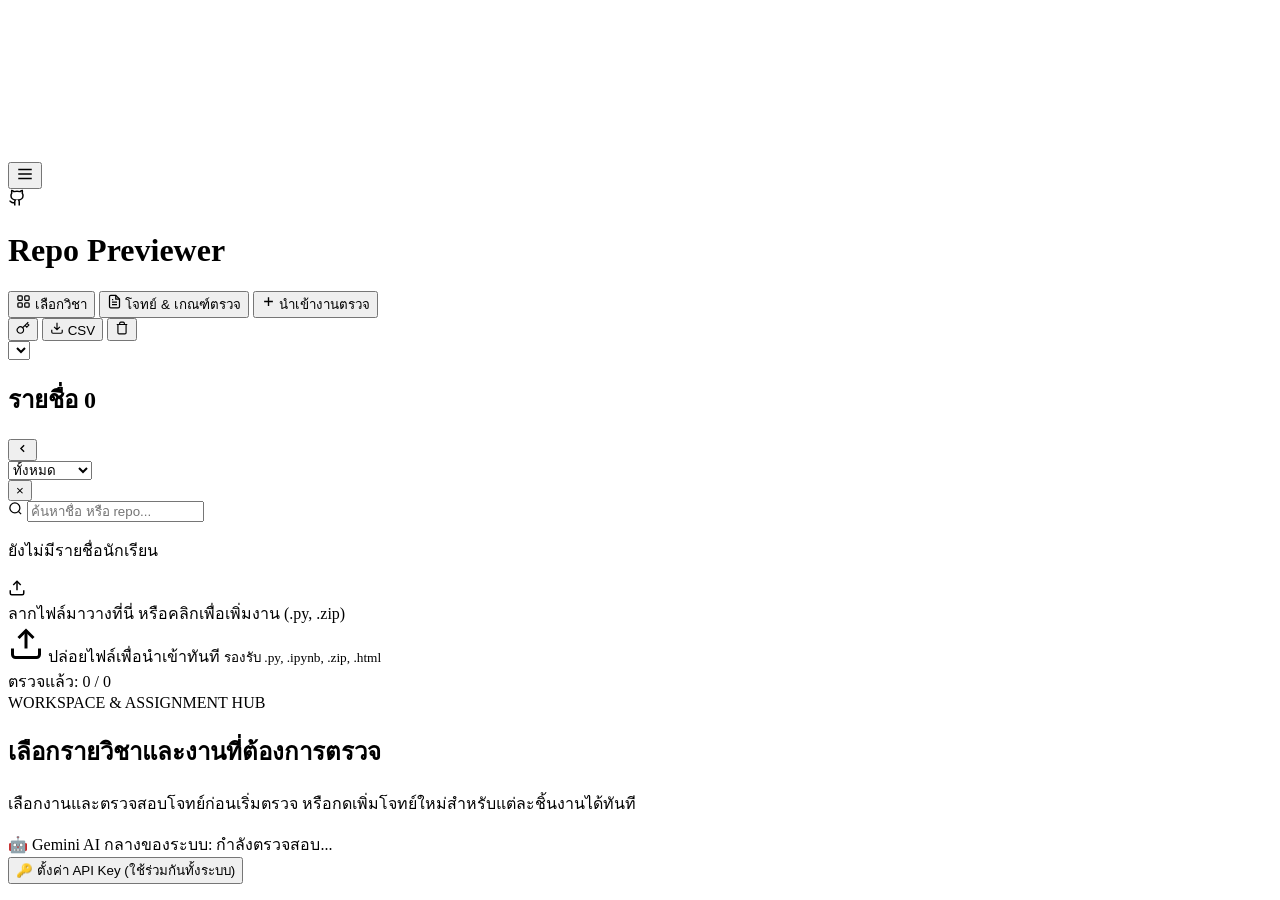
==== public/index.html @ 7774e884 "Preload system API key and require Exam Set A/B/C/D confirmation before grading" ====
<!DOCTYPE html>
<html lang="th">

<head>
  <meta charset="UTF-8">
  <meta name="viewport" content="width=device-width, initial-scale=1.0">
  <title>Repo Previewer - ระบบพรีวิวงานนักเรียนสำหรับครู</title>
  <link rel="icon" type="image/svg+xml" href="/static/favicon.svg">
  <link rel="shortcut icon" href="/static/favicon.svg">
  <link rel="preconnect" href="https://fonts.googleapis.com">
  <link rel="preconnect" href="https://fonts.gstatic.com" crossorigin>
  <link
    href="https://fonts.googleapis.com/css2?family=Plus+Jakarta+Sans:wght@400;500;600;700;800&family=Prompt:wght@300;400;500;600;700&family=JetBrains+Mono:wght@400;500;600&display=swap"
    rel="stylesheet">
  <link rel="stylesheet" href="/static/app.css?v=20261120-confirm10">
</head>

<body>
  <!-- Animated Ambient Aurora & Grid Background -->
  <div class="ambient-canvas" aria-hidden="true">
    <div class="aurora-orb aurora-orb-1"></div>
    <div class="aurora-orb aurora-orb-2"></div>
    <div class="aurora-orb aurora-orb-3"></div>
    <div class="ambient-grid"></div>
    <canvas id="cursorCanvas" class="cursor-canvas"></canvas>
  </div>

  <div class="app-layout">
    <!-- Single Unified Top Navigation & Workspace Toolbar (48px) -->
    <header class="top-nav">
      <div class="brand">
        <button id="btnToggleMobileSidebar" class="btn btn-secondary btn-icon-only mobile-toggle-btn"
          title="แสดง/ซ่อน แถบรายชื่อด้านซ้าย (คีย์ลัด F)">
          <svg width="18" height="18" viewBox="0 0 24 24" fill="none" stroke="currentColor" stroke-width="2">
            <line x1="3" y1="12" x2="21" y2="12"></line>
            <line x1="3" y1="6" x2="21" y2="6"></line>
            <line x1="3" y1="18" x2="21" y2="18"></line>
          </svg>
        </button>
        <div class="brand-logo">
          <svg width="18" height="18" viewBox="0 0 24 24" fill="none" stroke="currentColor" stroke-width="2">
            <path
              d="M15 22v-4a4.8 4.8 0 0 0-1-3.5c3 0 6-2 6-5.5.08-1.25-.27-2.48-1-3.5.28-1.15.28-2.35 0-3.5 0 0-1 0-3 1.5-2.64-.5-5.36-.5-8 0C6 2 5 2 5 2c-.3 1.15-.3 2.35 0 3.5A5.403 5.403 0 0 0 4 9c0 3.5 3 5.5 6 5.5-.39.49-.68 1.05-.85 1.65-.17.6-.22 1.23-.15 1.85v4">
            </path>
            <path d="M9 18c-4.51 2-5-2-7-2"></path>
          </svg>
        </div>
        <div class="brand-text">
          <h1>Repo Previewer</h1>
        </div>
      </div>

      <!-- Center: Mode Tabs & Device Switcher (Shown when a student is selected) -->
      <div id="topWorkspaceBar" class="top-workspace-bar" style="display: none;">
        <div class="top-tabs-group">
          <div class="tab-buttons">
            <button class="tab-btn active" data-tab="preview" title="พรีวิวผลลัพธ์ (คีย์ลัด 1)">
              <svg width="14" height="14" viewBox="0 0 24 24" fill="none" stroke="currentColor" stroke-width="2">
                <polygon points="5 3 19 12 5 21 5 3"></polygon>
              </svg>
              <span>พรีวิวผลลัพธ์</span>
            </button>
            <button class="tab-btn" data-tab="code" title="ดูไฟล์โค้ดทั้งหมด (คีย์ลัด 2)">
              <svg width="14" height="14" viewBox="0 0 24 24" fill="none" stroke="currentColor" stroke-width="2">
                <polyline points="16 18 22 12 16 6"></polyline>
                <polyline points="8 6 2 12 8 18"></polyline>
              </svg>
              <span>ดูโค้ด</span>
            </button>
            <button class="tab-btn" data-tab="inspect" title="ตรวจการใช้ AI และข้อสังเกต (คีย์ลัด 3)">
              <svg width="14" height="14" viewBox="0 0 24 24" fill="none" stroke="currentColor" stroke-width="2">
                <path d="M14 2H6a2 2 0 0 0-2 2v16a2 2 0 0 0 2 2h12a2 2 0 0 0 2-2V8z"></path>
                <polyline points="14 2 14 8 20 8"></polyline>
                <line x1="16" y1="13" x2="8" y2="13"></line>
                <line x1="16" y1="17" x2="8" y2="17"></line>
              </svg>
              <span>ตรวจ AI & ข้อสังเกต</span>
              <span id="inspectBadgeCount" class="tab-badge" style="display: none;">0</span>
            </button>
          </div>

          <div id="previewToolbar" class="tab-toolbar">
            <div class="device-switcher">
              <button class="device-btn active" data-device="desktop" title="เดสก์ท็อป (เต็มจอ 100%)">
                <svg width="14" height="14" viewBox="0 0 24 24" fill="none" stroke="currentColor" stroke-width="2">
                  <rect x="2" y="3" width="20" height="14" rx="2" ry="2"></rect>
                  <line x1="8" y1="21" x2="16" y2="21"></line>
                  <line x1="12" y1="17" x2="12" y2="21"></line>
                </svg>
              </button>
              <button class="device-btn" data-device="tablet" title="แท็บเล็ต (768px)">
                <svg width="14" height="14" viewBox="0 0 24 24" fill="none" stroke="currentColor" stroke-width="2">
                  <rect x="4" y="2" width="16" height="20" rx="2" ry="2"></rect>
                  <line x1="12" y1="18" x2="12.01" y2="18"></line>
                </svg>
              </button>
              <button class="device-btn" data-device="mobile" title="มือถือ (375px)">
                <svg width="14" height="14" viewBox="0 0 24 24" fill="none" stroke="currentColor" stroke-width="2">
                  <rect x="5" y="2" width="14" height="20" rx="2" ry="2"></rect>
                  <line x1="12" y1="18" x2="12.01" y2="18"></line>
                </svg>
              </button>
            </div>

            <button id="btnOpenExternal" class="btn btn-secondary btn-icon-only"
              title="เปิดหน้าเว็บพรีวิวนี้ในแท็บใหม่">
              <svg width="14" height="14" viewBox="0 0 24 24" fill="none" stroke="currentColor" stroke-width="2">
                <path d="M18 13v6a2 2 0 0 1-2 2H5a2 2 0 0 1-2-2V8a2 2 0 0 1 2-2h6"></path>
                <polyline points="15 3 21 3 21 9"></polyline>
                <line x1="10" y1="14" x2="21" y2="3"></line>
              </svg>
            </button>
          </div>
        </div>
      </div>

      <div class="header-actions">
        <button id="btnOpenCourseHub" class="btn btn-secondary" title="กลับไปยังหน้าเมนูเลือกรายวิชาและชิ้นงาน">
          <svg width="15" height="15" viewBox="0 0 24 24" fill="none" stroke="currentColor" stroke-width="2">
            <rect x="3" y="3" width="7" height="7" rx="1.5"></rect>
            <rect x="14" y="3" width="7" height="7" rx="1.5"></rect>
            <rect x="14" y="14" width="7" height="7" rx="1.5"></rect>
            <rect x="3" y="14" width="7" height="7" rx="1.5"></rect>
          </svg>
          <span>เลือกวิชา</span>
        </button>

        <button id="btnOpenAssignmentModal" class="btn btn-secondary"
          title="ตั้งค่าโจทย์และเกณฑ์ตรวจประจำงาน (Assignment & Rubric)">
          <svg width="15" height="15" viewBox="0 0 24 24" fill="none" stroke="currentColor" stroke-width="2">
            <path d="M14 2H6a2 2 0 0 0-2 2v16a2 2 0 0 0 2 2h12a2 2 0 0 0 2-2V8z"></path>
            <polyline points="14 2 14 8 20 8"></polyline>
            <line x1="16" y1="13" x2="8" y2="13"></line>
            <line x1="16" y1="17" x2="8" y2="17"></line>
            <polyline points="10 9 9 9 8 9"></polyline>
          </svg>
          <span>โจทย์ & เกณฑ์ตรวจ</span>
        </button>

        <button id="btnOpenInputModal" class="btn btn-primary"
          title="นำเข้าลิงก์ GitHub หรืออัปโหลดไฟล์งานนักเรียน (.py, .ipynb, .zip, .html)">
          <svg width="15" height="15" viewBox="0 0 24 24" fill="none" stroke="currentColor" stroke-width="2.2">
            <path d="M12 5v14M5 12h14"></path>
          </svg>
          <span>นำเข้างานตรวจ</span>
        </button>

        <div class="header-menu-group">
          <button id="btnOpenAiSettings" class="menu-group-btn menu-btn-ai"
            title="ตั้งค่า Gemini API Key กลางทั้งระบบ (ใช้ร่วมกันทุกวิชาและทุกงาน)">
            <svg width="14" height="14" viewBox="0 0 24 24" fill="none" stroke="currentColor" stroke-width="2">
              <path
                d="M21 2l-2 2m-7.61 7.61a5.5 5.5 0 1 1-7.778 7.778 5.5 5.5 0 0 1 7.777-7.777zm0 0L15.5 7.5m0 0l3 3L22 7l-3-3m-3.5 3.5L19 4">
              </path>
            </svg>
            <i id="headerAiKeyDot" class="header-ai-dot" aria-hidden="true"></i>
          </button>
          <span class="menu-group-divider"></span>
          <button id="btnExportCsv" class="menu-group-btn" title="ส่งออกรายงานผลการตรวจและบันทึกเป็นไฟล์ CSV (Excel)">
            <svg width="14" height="14" viewBox="0 0 24 24" fill="none" stroke="currentColor" stroke-width="2">
              <path d="M21 15v4a2 2 0 0 1-2 2H5a2 2 0 0 1-2-2v-4M7 10l5 5 5-5M12 15V3"></path>
            </svg>
            <span>CSV</span>
          </button>
          <span class="menu-group-divider"></span>
          <button id="btnClearAllCache" class="menu-group-btn menu-btn-danger"
            title="ล้างรายการและไฟล์แคชทั้งหมดในเครื่อง">
            <svg width="14" height="14" viewBox="0 0 24 24" fill="none" stroke="currentColor" stroke-width="2">
              <path d="M3 6h18M19 6v14a2 2 0 0 1-2 2H7a2 2 0 0 1-2-2V6m3 0V4a2 2 0 0 1 2-2h4a2 2 0 0 1 2 2v2"></path>
            </svg>
          </button>
        </div>
      </div>
    </header>

    <!-- Backdrop for mobile drawer -->
    <div id="sidebarBackdrop" class="sidebar-backdrop"></div>

    <!-- Main Container -->
    <div class="main-container">
      <!-- Left Sidebar: Course Switcher + Students List + Active Student Note & Meta -->
      <aside class="sidebar" id="mainSidebar">
        <div class="sidebar-header">
          <!-- Multi-Subject & Assignment Switcher -->
          <div class="course-switcher-box">
            <select id="courseSelect" class="course-select" title="สลับรายวิชาหรือชิ้นงานที่กำลังตรวจ"></select>
          </div>

          <div class="sidebar-title-row">
            <h2>รายชื่อ <span class="counter-badge" id="totalStudentsCount">0</span></h2>
            <div class="sidebar-header-right">
              <button id="btnCollapseSidebarDesktop" class="btn-sidebar-collapse"
                title="ซ่อนแถบรายชื่อ เพื่อขยายพื้นที่ตรวจงาน (คีย์ลัด [)">
                <svg width="13" height="13" viewBox="0 0 24 24" fill="none" stroke="currentColor" stroke-width="2.5">
                  <polyline points="15 18 9 12 15 6"></polyline>
                </svg>
              </button>
              <div class="filter-dropdown">
                <select id="studentFilterSelect">
                  <option value="all">ทั้งหมด</option>
                  <option value="unviewed">ยังไม่ตรวจ</option>
                  <option value="viewed">ตรวจแล้ว</option>
                  <option value="ready">พร้อมดู</option>
                  <option value="error">พบปัญหา</option>
                </select>
              </div>
              <button id="btnCloseMobileSidebar" class="btn-close mobile-close-btn"
                title="ปิดเมนูรายชื่อ">&times;</button>
            </div>
          </div>
          <div class="search-box">
            <svg width="15" height="15" viewBox="0 0 24 24" fill="none" stroke="currentColor" stroke-width="2">
              <circle cx="11" cy="11" r="8"></circle>
              <line x1="21" y1="21" x2="16.65" y2="16.65"></line>
            </svg>
            <input type="text" id="searchInput" placeholder="ค้นหาชื่อ หรือ repo...">
          </div>
        </div>

        <div class="students-list" id="studentsList">
          <div class="empty-list-notice">
            <p>ยังไม่มีรายชื่อนักเรียน</p>
          </div>
        </div>

        <!-- Sidebar Drop Area for Direct Drag-and-Drop & File Selection -->
        <div class="sidebar-drop-area" id="sidebarDropArea"
          title="ลากไฟล์ (.py, .ipynb, .zip, .html) มาวางที่นี่ หรือคลิกเพื่อเลือกไฟล์">
          <input type="file" id="sidebarFileInput" multiple accept=".py,.ipynb,.zip,.html,.htm,.txt"
            style="display: none;">
          <div class="sidebar-drop-content">
            <div class="sidebar-drop-icon">
              <svg width="18" height="18" viewBox="0 0 24 24" fill="none" stroke="currentColor" stroke-width="2">
                <path d="M21 15v4a2 2 0 0 1-2 2H5a2 2 0 0 1-2-2v-4"></path>
                <polyline points="17 8 12 3 7 8"></polyline>
                <line x1="12" y1="3" x2="12" y2="15"></line>
              </svg>
            </div>
            <div class="sidebar-drop-text">
              <span class="sidebar-drop-title">ลากไฟล์มาวางที่นี่</span>
              <span class="sidebar-drop-sub">หรือคลิกเพื่อเพิ่มงาน (.py, .zip)</span>
            </div>
          </div>
        </div>

        <!-- Sidebar Drag Overlay (Shown when dragging files over sidebar) -->
        <div class="sidebar-drag-badge" id="sidebarDragBadge">
          <svg width="36" height="36" viewBox="0 0 24 24" fill="none" stroke="currentColor" stroke-width="2">
            <path d="M21 15v4a2 2 0 0 1-2 2H5a2 2 0 0 1-2-2v-4"></path>
            <polyline points="17 8 12 3 7 8"></polyline>
            <line x1="12" y1="3" x2="12" y2="15"></line>
          </svg>
          <span>ปล่อยไฟล์เพื่อนำเข้าทันที</span>
          <small>รองรับ .py, .ipynb, .zip, .html</small>
        </div>

        <!-- Sidebar Summary Footer -->
        <div class="sidebar-footer">
          <span id="viewedStatsText">ตรวจแล้ว: 0 / 0</span>
          <div class="progress-bar-mini">
            <div class="progress-fill" id="viewedProgressFill" style="width: 0%;"></div>
          </div>
        </div>
      </aside>

      <!-- Right Content Area (Full-Screen Preview / Code / Inspect) -->
      <main class="content-area">
        <!-- Course Selection Home Screen & Hub (Shown on initial load or when clicking "เลือกวิชา") -->
        <div id="blankState" class="blank-state course-hub-screen">
          <div class="course-hub-container">
            <div class="course-hub-hero">
              <span class="course-hub-eyebrow">WORKSPACE & ASSIGNMENT HUB</span>
              <h2>เลือกรายวิชาและงานที่ต้องการตรวจ</h2>
              <p>เลือกงานและตรวจสอบโจทย์ก่อนเริ่มตรวจ หรือกดเพิ่มโจทย์ใหม่สำหรับแต่ละชิ้นงานได้ทันที</p>
              <div class="hub-global-ai-bar" id="hubGlobalAiBar">
                <div class="hub-global-ai-status">
                  <span class="hub-ai-icon">🤖</span>
                  <span class="hub-ai-label">Gemini AI กลางของระบบ:</span>
                  <span id="hubGeminiKeyStatusBadge" class="badge badge-subtle">กำลังตรวจสอบ...</span>
                </div>
                <button type="button" id="btnHubAiSettings" class="btn btn-secondary btn-xs">
                  🔑 ตั้งค่า API Key (ใช้ร่วมกันทั้งระบบ)
                </button>
              </div>
            </div>

            <!-- Interactive Course Cards Grid (Populated dynamically by app.js) -->
            <div id="courseHubGrid" class="course-hub-grid"></div>
          </div>
        </div>

        <!-- Active Student Workspace (100% Full Height & Width) -->
        <div id="studentWorkspace" class="student-workspace" style="display: none;">
          <!-- Unified Student Grading & Status Bar -->
          <div id="sidebarActiveMeta" class="student-grading-bar">
            <div class="grading-bar-left">
              <button type="button" id="btnToggleSidebarBar" class="btn btn-secondary btn-sm btn-sidebar-toggle-pill"
                title="ซ่อน/แสดง แถบรายชื่อนักเรียน เพื่อขยายพื้นที่หน้าจอ (คีย์ลัด [)">
                <svg width="13" height="13" viewBox="0 0 24 24" fill="none" stroke="currentColor" stroke-width="2">
                  <rect x="3" y="3" width="18" height="18" rx="2" ry="2"></rect>
                  <line x1="9" y1="3" x2="9" y2="21"></line>
                </svg>
                <span id="sidebarToggleText" class="sidebar-toggle-text">รายชื่อ</span>
              </button>

              <div class="nav-btn-group">
                <button id="btnPrevStudent" class="btn btn-icon" title="คนก่อนหน้า (คีย์ลัด ←)">
                  <svg width="14" height="14" viewBox="0 0 24 24" fill="none" stroke="currentColor" stroke-width="2.2">
                    <polyline points="15 18 9 12 15 6"></polyline>
                  </svg>
                </button>
                <span class="nav-counter" id="navCounterText">1 / 1</span>
                <button id="btnNextStudent" class="btn btn-icon" title="คนถัดไป (คีย์ลัด →)">
                  <svg width="14" height="14" viewBox="0 0 24 24" fill="none" stroke="currentColor" stroke-width="2.2">
                    <polyline points="9 18 15 12 9 6"></polyline>
                  </svg>
                </button>
              </div>

              <div class="grading-student-identity">
                <h2 id="activeStudentName" title="ชื่อนักเรียน">ชื่อนักเรียน</h2>
                <a id="activeRepoLink" href="#" target="_blank" rel="noopener noreferrer" class="repo-link"
                  title="แหล่งที่มาของงาน">
                  <span id="activeRepoText">owner/repo</span>
                  <svg width="11" height="11" viewBox="0 0 24 24" fill="none" stroke="currentColor" stroke-width="2">
                    <path d="M18 13v6a2 2 0 0 1-2 2H5a2 2 0 0 1-2-2V8a2 2 0 0 1 2-2h6"></path>
                    <polyline points="15 3 21 3 21 9"></polyline>
                    <line x1="10" y1="14" x2="21" y2="3"></line>
                  </svg>
                </a>
              </div>

              <div class="grading-meta-badges">
                <span id="hasWebBadge" class="badge badge-success">🌐 Web</span>
                <!-- Assignment Picker & Quick Edit -->
                <div class="assignment-picker-group" id="assignmentPickerGroup"
                  title="เลือกงานหรือคลิกเพื่อแก้ไขโจทย์ก่อนตรวจ">
                  <span class="picker-icon">📋</span>
                  <select id="assignmentPickerSelect" class="assignment-picker-select"
                    title="เลือกงานที่ต้องการตรวจ"></select>
                  <button type="button" id="btnQuickEditAssignment" class="btn-picker-edit"
                    title="แก้ไขโจทย์งานนี้ก่อนตรวจ">✏️</button>
                </div>
                <button type="button" id="assignmentGradeBadge" class="badge badge-subtle"
                  title="คลิกเพื่อตรวจงานนักเรียนคนนี้ตามโจทย์">🎯 ตรวจโจทย์</button>
                <button type="button" id="aiRiskBadge" class="badge badge-ai-low"
                  title="คลิกเพื่อดูรายละเอียดการวิเคราะห์โอกาสใช้ AI เขียนโค้ด">🤖 AI</button>
                <span id="commitBadge" class="badge badge-subtle">Commit: -</span>
              </div>
            </div>

            <div class="grading-bar-right">
              <div class="note-bar">
                <svg width="14" height="14" viewBox="0 0 24 24" fill="none" stroke="currentColor" stroke-width="2">
                  <path d="M11 4H4a2 2 0 0 0-2 2v14a2 2 0 0 0 2 2h14a2 2 0 0 0 2-2v-7"></path>
                  <path d="M18.5 2.5a2.121 2.121 0 0 1 3 3L12 15l-4 1 1-4 9.5-9.5z"></path>
                </svg>
                <input type="text" id="studentNoteInput" placeholder="ให้คะแนน / บันทึกของคนนี้...">
                <span id="noteSaveIndicator" class="save-status">✓</span>
              </div>

              <label class="custom-checkbox-label" title="ทำเครื่องหมายว่าตรวจแล้ว (คีย์ลัด Space หรือ V)">
                <input type="checkbox" id="checkViewed">
                <span class="checkbox-box"></span>
                <span class="checkbox-text">ตรวจแล้ว</span>
              </label>

              <button id="btnReloadCurrentRepo" class="btn btn-secondary btn-icon-only"
                title="รีโหลดงานและพรีวิวใหม่จาก GitHub (คีย์ลัด R)">
                <svg width="14" height="14" viewBox="0 0 24 24" fill="none" stroke="currentColor" stroke-width="2">
                  <path d="M21.5 2v6h-6M21.34 15.57a10 10 0 1 1-.57-8.38l5.67-5.67"></path>
                </svg>
              </button>
            </div>
          </div>

          <!-- Tab 1: Preview Pane -->
          <div id="tabPreview" class="tab-pane active">
            <!-- Non-static web alert banner (shown when no index.html) -->
            <div id="noWebNotice" class="notice-banner" style="display: none;">
              <svg width="24" height="24" viewBox="0 0 24 24" fill="none" stroke="currentColor" stroke-width="2">
                <circle cx="12" cy="12" r="10"></circle>
                <line x1="12" y1="8" x2="12" y2="12"></line>
                <line x1="12" y1="16" x2="12.01" y2="16"></line>
              </svg>
              <div class="notice-text">
                <h3>ไม่ใช่เว็บสถิต ดูได้เฉพาะโค้ด</h3>
                <p>Repository นี้ไม่มีไฟล์ <code>index.html</code> (อาจเป็นโปรเจกต์ Python, Node.js หรือภาษาอื่น)
                  คุณสามารถตรวจดูไฟล์ต่าง ๆ ในแท็บ "โค้ด" ได้ตามปกติ</p>
              </div>
              <button id="btnSwitchToCode" class="btn btn-primary btn-sm">ไปที่แท็บโค้ดทันที</button>
            </div>

            <!-- Iframe Container (For Static Web HTML Projects) -->
            <div class="iframe-container device-desktop" id="iframeContainer">
              <iframe id="previewIframe" sandbox="allow-scripts allow-forms allow-modals" src="about:blank"
                title="Student Web Preview"></iframe>
            </div>

            <!-- Python & OOP Execution Studio (For Python .py / .ipynb Projects) -->
            <div id="pythonPreviewStudio" class="py-studio" style="display: none;">
              <div class="py-studio-toolbar">
                <div class="py-toolbar-left">
                  <select id="pyEntryFileSelect" class="py-file-select" title="เลือกไฟล์ Python ที่ต้องการรัน"></select>
                  <button id="btnRunPython" class="btn btn-primary btn-sm btn-run-hero"
                    title="รันโค้ด Python และดูผลลัพธ์ (คีย์ลัด Ctrl+Enter)">
                    <svg width="12" height="12" viewBox="0 0 24 24" fill="currentColor" stroke="none">
                      <polygon points="5 3 19 12 5 21 5 3"></polygon>
                    </svg>
                    <span>รันโค้ด</span>
                  </button>
                  <button type="button" id="btnTogglePromptPane" class="btn btn-secondary btn-sm"
                    title="ซ่อน/แสดง แถบโจทย์และเกณฑ์ตรวจข้างโค้ด">
                    <svg width="13" height="13" viewBox="0 0 24 24" fill="none" stroke="currentColor" stroke-width="2">
                      <path d="M14 2H6a2 2 0 0 0-2 2v16a2 2 0 0 0 2 2h12a2 2 0 0 0 2-2V8z"></path>
                      <polyline points="14 2 14 8 20 8"></polyline>
                      <line x1="16" y1="13" x2="8" y2="13"></line>
                      <line x1="16" y1="17" x2="8" y2="17"></line>
                    </svg>
                    <span>เทียบกับโจทย์</span>
                    <span id="studioRubricBadge" class="rubric-mini-pill" style="display: none;">รอตรวจ</span>
                  </button>
                  <button type="button" id="btnGradeStudentInStudio" class="btn btn-secondary btn-sm"
                    title="ตรวจโค้ดตามโจทย์และเกณฑ์การให้คะแนน">
                    <span>⚡ ตรวจตามโจทย์</span>
                  </button>
                  <button id="btnResetPythonCode" class="btn btn-secondary btn-sm" title="คืนค่าโค้ดต้นฉบับของนักเรียน"
                    style="display: none;">↺ คืนค่าโค้ดเดิม</button>
                  <div id="pyOopChipsBar" class="py-oop-chips-bar"></div>
                </div>
                <div class="py-toolbar-right">
                  <button type="button" id="btnToggleStdin" class="btn btn-secondary btn-sm"
                    title="เปิด/ปิด ช่องป้อนค่าล่วงหน้าสำหรับคำสั่ง input()">
                    <span>⌨️ ค่า input()</span>
                    <span id="pyInputDetectedBadge" class="py-input-dot" style="display: none;">!</span>
                  </button>
                  <span id="pyExecStatus" class="py-exec-status">พร้อมรัน</span>
                  <button type="button" id="btnToggleZenMode" class="btn btn-secondary btn-sm"
                    title="โหมดโฟกัสเต็มจอ (ซ่อนแถบอื่น ๆ เพื่อดูโค้ดและผลลัพธ์ได้เต็มจอ)">
                    <svg width="13" height="13" viewBox="0 0 24 24" fill="none" stroke="currentColor" stroke-width="2">
                      <path
                        d="M8 3H5a2 2 0 0 0-2 2v3m18 0V5a2 2 0 0 0-2-2h-3m0 18h3a2 2 0 0 0 2-2v-3M3 16v3a2 2 0 0 0 2 2h3">
                      </path>
                    </svg>
                    <span>เต็มจอ</span>
                  </button>
                </div>
              </div>

              <!-- Split Workspace: Left = Prompt Comparison, Middle = Code Editor, Right = Output Console -->
              <div class="py-studio-split" id="pyStudioSplit">
                <!-- Column 1: Assignment Prompt & Live Comparison Checklist -->
                <div class="py-prompt-pane" id="pyPromptPane" style="display: none;">
                  <div class="py-pane-header">
                    <span class="py-pane-title">🎯 โจทย์ & เกณฑ์ตรวจ</span>
                    <div class="py-pane-header-actions">
                      <button type="button" id="btnStudioEditPrompt" class="btn-text-sm"
                        title="แก้ไขข้อความโจทย์ก่อนตรวจ">✏️ แก้โจทย์</button>
                      <button type="button" id="btnClosePromptPane" class="btn-pane-close"
                        title="ปิดแถบโจทย์เพื่อขยายพื้นที่ดูโค้ด">✕</button>
                    </div>
                  </div>
                  <div class="py-prompt-body" id="pyPromptBody">
                    <!-- Dynamically populated -->
                  </div>
                </div>

                <!-- Column 2: Code Editor -->
                <div class="py-editor-pane">
                  <div class="py-pane-header">
                    <span class="py-pane-title">📝 โค้ด Python ของนักเรียน</span>
                    <span id="pyEditorStats" class="file-stats">แก้ไขเพื่อทดสอบรันได้</span>
                  </div>
                  <div class="py-editor-body">
                    <div id="pyEditorLineNumbers" class="py-line-numbers">1</div>
                    <div class="py-editor-stage">
                      <pre id="pyCodeHighlight" class="py-code-highlight" aria-hidden="true"><code id="pyCodeHighlightCode"></code></pre>
                      <textarea id="pyCodeEditor" class="py-code-textarea" spellcheck="false" autocomplete="off"
                        autocorrect="off" autocapitalize="off" wrap="off"
                        placeholder="# โค้ด Python ของนักเรียน..."></textarea>
                    </div>
                  </div>
                </div>

                <div class="py-output-pane">
                  <div class="py-pane-header">
                    <span class="py-pane-title">🖥️ ผลลัพธ์การรันโปรแกรม (Output Console)</span>
                    <button id="btnClearPyOutput" class="btn-clear-console"
                      title="ล้างผลลัพธ์หน้าจอ">ล้างหน้าจอ</button>
                  </div>

                  <div id="pyStdinBox" class="py-stdin-box" style="display: none;">
                    <div class="py-stdin-header">
                      <span>⌨️ ป้อนค่าล่วงหน้าสำหรับคำสั่ง <code>input()</code> (บรรทัดละ 1 ค่า)</span>
                    </div>
                    <textarea id="pyStdinInput" class="py-stdin-textarea" rows="2"
                      placeholder="พิมพ์ค่าที่จะป้อนให้ input() ทีละบรรทัดที่นี่ หรือเว้นว่างไว้เพื่อป้อนผ่านป๊อปอัปตอนกดรัน..."></textarea>
                  </div>

                  <div id="pyOutputConsole" class="py-output-console">
                    <div class="py-output-placeholder">กดปุ่ม "▶ รันโค้ด" เพื่อดูผลลัพธ์การทำงานของโค้ด Python</div>
                  </div>
                </div>
              </div>
            </div>
          </div>

          <!-- Tab 2: Code Viewer Pane -->
          <div id="tabCode" class="tab-pane">
            <div class="code-layout">
              <!-- Left: File Tree Explorer -->
              <div class="file-tree-sidebar">
                <div class="file-tree-header">
                  <span>โครงสร้างไฟล์ (Files)</span>
                  <button id="btnCollapseAllTree" class="btn-text-sm" title="พับทั้งหมด">พับทั้งหมด</button>
                </div>
                <div class="file-tree-content" id="fileTreeContent">
                  <!-- Generated dynamically -->
                </div>
              </div>

              <!-- Right: Code Viewer / Image Viewer -->
              <div class="code-view-area">
                <div class="code-view-header">
                  <div class="file-meta-info">
                    <span id="activeFileIcon" class="file-icon">📄</span>
                    <span id="activeFilePath">เลือกไฟล์จากรายการด้านซ้าย</span>
                    <span id="activeFileStats" class="file-stats"></span>
                  </div>
                  <div class="file-actions">
                    <button id="btnCopyCode" class="btn btn-sm btn-secondary" title="คัดลอกโค้ด">คัดลอก</button>
                  </div>
                </div>

                <div class="code-content-wrap" id="codeContentWrap">
                  <div class="code-placeholder">คลิกเลือกไฟล์เพื่อเปิดดูเนื้อหา</div>
                </div>
              </div>
            </div>
          </div>

          <!-- Tab 3: Observations Pane -->
          <div id="tabInspect" class="tab-pane">
            <div class="inspect-container" id="inspectContainer">
              <!-- Dynamically populated -->
            </div>
          </div>
        </div>
      </main>
    </div>
  </div>

  <!-- Modal: Bulk Link & File Upload Input -->
  <div id="inputModal" class="modal-overlay" style="display: none;">
    <div class="modal-card">
      <div class="modal-header">
        <div>
          <h3>นำเข้างานนักเรียนเพื่อตรวจ</h3>
          <span id="modalActiveCourseLabel" class="modal-course-sub">วิชาปัจจุบัน</span>
        </div>
        <button id="btnCloseModal" class="btn-close">&times;</button>
      </div>
      <div class="modal-body">
        <!-- Assignment & Prompt Selector in Import Modal -->
        <div class="modal-assignment-panel" id="modalImportAssignmentPanel">
          <div class="modal-assignment-row">
            <div class="modal-assignment-field">
              <label for="modalImportAssignmentSelect" class="modal-assignment-label">
                <span>งานที่ตรวจ</span>
              </label>
              <div class="hub-select-wrapper" style="flex:1;">
                <select id="modalImportAssignmentSelect" class="hub-assignment-select modal-assignment-select"
                  title="เลือกงานที่ต้องการตรวจ"></select>
                <svg class="hub-select-chevron" width="15" height="15" viewBox="0 0 24 24" fill="none"
                  stroke="currentColor" stroke-width="2.2" stroke-linecap="round" stroke-linejoin="round">
                  <polyline points="6 9 12 15 18 9"></polyline>
                </svg>
              </div>
            </div>
            <div class="modal-assignment-btn-actions">
              <button type="button" id="btnModalEditAssignment" class="btn btn-secondary btn-sm"
                title="ดูหรือแก้ไขข้อความโจทย์ของงานนี้">✏️ แก้โจทย์</button>
              <button type="button" id="btnModalAddAssignment" class="btn btn-outline btn-sm"
                title="เพิ่มงานใหม่และระบุโจทย์">+ เพิ่มงาน</button>
              <button type="button" id="btnModalDeleteAssignment" class="btn btn-danger-subtle btn-sm"
                title="ลบงานที่เลือกอยู่นี้">🗑️</button>
            </div>
          </div>
          <!-- Collapsible Prompt Preview -->
          <div id="modalPromptPreviewBox" class="modal-prompt-preview-box">
            <div class="prompt-preview-top">
              <span class="prompt-pill-mini">🎯 โจทย์</span>
              <span id="modalPromptPreviewTaskTitle" class="prompt-preview-task-title">ชื่องาน</span>
            </div>
            <div id="modalPromptPreviewSnippet" class="prompt-preview-snippet"></div>
          </div>
        </div>

        <!-- Import Mode Switcher Tabs -->
        <div class="import-mode-tabs">
          <button type="button" class="import-mode-tab active" data-import-mode="github">
            🔗 วางลิงก์ GitHub (เว็บ / Python)
          </button>
          <button type="button" class="import-mode-tab" data-import-mode="upload">
            📂 อัปโหลดไฟล์งาน (.py / .ipynb / .zip / .html)
          </button>
        </div>

        <!-- Mode 1: GitHub Links -->
        <div id="importPaneGithub" class="import-pane active">
          <p class="modal-help-text">
            วางหนึ่งรายการต่อหนึ่งบรรทัด รองรับทั้งโปรเจกต์ <strong>เว็บ (HTML/CSS/JS)</strong> และโปรเจกต์
            <strong>Python / OOP</strong><br>
            รูปแบบ: <code>ลิงก์ GitHub</code> หรือ <code>ชื่อนักเรียน&lt;tab หรือ comma&gt;ลิงก์ GitHub</code>
          </p>
          <textarea id="bulkLinksTextarea" rows="8" placeholder="ตัวอย่าง:
https://github.com/patvikan24-oss/my-profil-013
สมชาย เข็มกลัด	https://github.com/somchai/python-oop-lab1
สมหญิง สดใส, https://github.com/somying/my-card/tree/main"></textarea>

          <div class="modal-stats-row">
            <span id="parsedStatsLabel">ตรวจพบคัดกรอง: 0 รายการ</span>
          </div>
        </div>

        <!-- Mode 2: Local File Upload (.py, .ipynb, .zip, .html) -->
        <div id="importPaneUpload" class="import-pane" style="display: none;">
          <p class="modal-help-text">
            เลือกหรือลากวางไฟล์งานของนักเรียนจากคอมพิวเตอร์ได้พร้อมกันหลายไฟล์ เช่น <code>.py</code>,
            <code>.ipynb</code>, <code>.zip</code>, หรือ <code>.html</code>
          </p>

          <label for="studentFilesInput" id="uploadDropZone" class="upload-drop-zone">
            <input type="file" id="studentFilesInput" multiple
              accept=".py,.ipynb,.zip,.html,.htm,.css,.js,.txt,.csv,.json" style="display: none;">
            <svg width="32" height="32" viewBox="0 0 24 24" fill="none" stroke="currentColor" stroke-width="1.8">
              <path d="M21 15v4a2 2 0 0 1-2 2H5a2 2 0 0 1-2-2v-4"></path>
              <polyline points="17 8 12 3 7 8"></polyline>
              <line x1="12" y1="3" x2="12" y2="15"></line>
            </svg>
            <div class="upload-drop-title">คลิกเลือกไฟล์ หรือลากไฟล์มาวางที่นี่</div>
            <div class="upload-drop-sub">รองรับไฟล์ .py, .ipynb (Jupyter), .zip (ทั้งโฟลเดอร์งาน), .html, .css, .js
            </div>
          </label>

          <div class="upload-options-row">
            <label class="custom-checkbox-label upload-group-toggle">
              <input type="checkbox" id="checkGroupSingleStudent">
              <span class="checkbox-box"></span>
              <span class="checkbox-text">รวมทุกไฟล์ที่เลือกเป็นโปรเจกต์ของนักเรียนคนเดียว (เช่น OOP แยกหลายไฟล์)</span>
            </label>
            <input type="text" id="singleStudentNameInput" class="single-student-name-input"
              placeholder="ระบุชื่อนักเรียน (เช่น สมชาย ม.4/1)..." style="display: none;">
          </div>

          <!-- Stats & Clear bar -->
          <div id="uploadStatsBar" class="upload-stats-bar" style="display: none;">
            <div class="upload-stats-info">
              <span id="uploadStatsCount" class="upload-stats-count">เลือกไฟล์แล้ว 0 ไฟล์</span>
              <span id="uploadStatsSize" class="upload-stats-size">(0 B)</span>
            </div>
            <button type="button" id="btnClearSelectedFiles" class="btn-clear-upload" title="ล้างไฟล์ทั้งหมดที่เลือก">
              <svg width="14" height="14" viewBox="0 0 24 24" fill="none" stroke="currentColor" stroke-width="2">
                <line x1="18" y1="6" x2="6" y2="18"></line>
                <line x1="6" y1="6" x2="18" y2="18"></line>
              </svg>
              <span>ล้างทั้งหมด</span>
            </button>
          </div>

          <div id="selectedFilesList" class="selected-files-list"></div>
        </div>
      </div>
      <div class="modal-footer">
        <button id="btnCancelModal" class="btn btn-secondary">ยกเลิก</button>
        <button id="btnStartFetch" class="btn btn-primary">
          <svg width="18" height="18" viewBox="0 0 24 24" fill="none" stroke="currentColor" stroke-width="2">
            <path d="M21 15v4a2 2 0 0 1-2 2H5a2 2 0 0 1-2-2v-4M7 10l5 5 5-5M12 15V3"></path>
          </svg>
          <span>เริ่มโหลดและตรวจงาน</span>
        </button>
      </div>
    </div>
  </div>

  <!-- Assignment Settings & AI Rubric Modal -->
  <div id="assignmentModal" class="modal-overlay" style="display: none;">
    <div class="modal-card modal-content-lg">
      <div class="modal-header">
        <div class="modal-header-icon-title">
          <span class="modal-title-icon">🎯</span>
          <div>
            <h3>ตั้งค่าโจทย์และเกณฑ์ตรวจ (Assignment & Rubric)</h3>
            <span id="modalAssignmentCourseLabel" class="modal-course-sub">วิชา:
              การเขียนโปรแกรมเชิงวัตถุเบื้องต้น</span>
          </div>
        </div>
        <button id="btnCloseAssignmentModal" class="btn-close">&times;</button>
      </div>
      <div class="modal-body">
        <div class="form-group mb-3">
          <label class="form-label" for="modalAssignmentTaskSelect">
            <strong>เลือกงานที่ต้องการเพิ่มย้อนหลัง / แก้ไข (งานที่ 1 – 40):</strong>
          </label>
          <div style="display:flex; gap:8px; align-items:center; flex-wrap:wrap;">
            <div class="hub-select-wrapper" style="flex:1; min-width:220px;">
              <select id="modalAssignmentTaskSelect" class="hub-assignment-select" title="เลือกงานที่ 1 - 40 เพื่อเพิ่มใหม่หรือแก้ไข"></select>
              <svg class="hub-select-chevron" width="15" height="15" viewBox="0 0 24 24" fill="none"
                stroke="currentColor" stroke-width="2.2" stroke-linecap="round" stroke-linejoin="round">
                <polyline points="6 9 12 15 18 9"></polyline>
              </svg>
            </div>
            <button type="button" id="btnAddNewAssignment" class="btn btn-secondary btn-sm"
              title="ข้ามไปเลือกงานถัดไปที่ยังไม่มีโจทย์ (+ งาน 1–40)">+ เพิ่มงานถัดไป</button>
            <button type="button" id="btnDeleteAssignment" class="btn btn-danger-subtle btn-sm"
              title="ลบชิ้นงานที่เลือกอยู่นี้ออกจากรายวิชา">🗑️ ลบงานนี้</button>
          </div>
          <span id="modalSlotModeHint" class="modal-slot-hint"></span>
        </div>

        <div class="form-group mb-3">
          <label class="form-label" for="assignmentTitleInput">
            <strong>ชื่องาน / หัวข้อการบ้าน:</strong>
          </label>
          <input type="text" id="assignmentTitleInput" class="form-input"
            placeholder="เช่น งานที่ 4 โปรแกรมจัดการข้อมูลสินค้า (Product Class)">
        </div>

        <div class="form-group mb-3">
          <div class="prompt-header-row">
            <label class="form-label" for="assignmentPromptTextarea">
              <strong>ข้อความโจทย์และข้อกำหนด (Assignment Prompt):</strong>
            </label>
            <div class="prompt-quick-actions">
              <button type="button" id="btnLoadExam5Prompt" class="btn-text-sm"
                title="โหลดโจทย์และรูบริคข้อสอบปฏิบัติ 4 ชุด (ชุด A, B, C, D · คะแนนเต็ม 20)">
                🧪 โหลดรูบริคงานที่ 5 (สอบปฏิบัติชุด A–D · 20 คะแนน)
              </button>
              <button type="button" id="btnLoadExamplePrompt" class="btn-text-sm"
                title="โหลดโจทย์ตัวอย่าง: งานที่ 4 จัดการข้อมูลสินค้า">
                📋 โหลดโจทย์งานที่ 4 (Product Class)
              </button>
              <button type="button" id="btnClearPrompt" class="btn-text-sm" title="ล้างข้อความ">
                🧹 ล้างโจทย์
              </button>
            </div>
          </div>
          <p class="modal-help-text">
            ก๊อปปี้คำสั่งงานหรือข้อกำหนดจาก Google Classroom มาวางได้โดยตรง ระบบ AI จะวิเคราะห์คลาส, เมธอด, แอตทริบิวต์,
            และเงื่อนไขต่าง ๆ ให้โดยอัตโนมัติ
          </p>
          <textarea id="assignmentPromptTextarea" class="prompt-textarea" rows="8"
            placeholder="วางข้อความคำสั่งโจทย์ที่นี่..."></textarea>
        </div>

        <!-- System-wide Gemini API Key Notice (Shared across all courses & assignments 1-40) -->
        <div class="ai-key-system-strip">
          <div class="ai-key-system-info">
            <span class="ai-system-icon">🤖</span>
            <div>
              <strong>Gemini API Key กลางทั้งระบบ</strong>
              <div class="ai-key-system-sub">ใช้คีย์เดียวกันทุกวิชาและทุกงาน (งาน 1–40) ไม่ต้องกรอกแยกแต่ละงาน</div>
            </div>
          </div>
          <div class="ai-key-system-actions">
            <span id="geminiKeyStatusBadge" class="badge badge-subtle">กำลังตรวจสอบ...</span>
            <button type="button" id="btnOpenAiSettingsFromAssignment" class="btn btn-secondary btn-xs">
              🔑 ตั้งค่า / เปลี่ยนคีย์กลาง
            </button>
          </div>
        </div>
      </div>
      <div class="modal-footer">
        <button id="btnCancelAssignmentModal" class="btn btn-secondary">ยกเลิก</button>
        <button id="btnSaveAssignment" class="btn btn-primary">
          <svg width="16" height="16" viewBox="0 0 24 24" fill="none" stroke="currentColor" stroke-width="2">
            <path d="M19 21H5a2 2 0 0 1-2-2V5a2 2 0 0 1 2-2h11l5 5v11a2 2 0 0 1-2 2z"></path>
            <polyline points="17 21 17 13 7 13 7 21"></polyline>
            <polyline points="7 3 7 8 15 8"></polyline>
          </svg>
          <span>บันทึกโจทย์ประจำงาน</span>
        </button>
      </div>
    </div>
  </div>

  <!-- Global System Gemini API Key Settings Modal (Single Key Across All Courses & Assignments) -->
  <div id="aiSettingsModal" class="modal-overlay modal-overlay-top" style="display: none;">
    <div class="modal-card">
      <div class="modal-header">
        <div class="modal-header-icon-title">
          <span class="modal-title-icon">🤖</span>
          <div>
            <h3>ตั้งค่า Gemini API Key กลางทั้งระบบ</h3>
            <span class="modal-course-sub">กรอกเพียงครั้งเดียว ใช้งานร่วมกันได้ทุกวิชาและทุกงาน (งาน 1–40)</span>
          </div>
        </div>
        <button id="btnCloseAiSettingsModal" class="btn-close">&times;</button>
      </div>
      <div class="modal-body">
        <div class="ai-key-config-box" style="margin-top: 0;">
          <div class="ai-key-header">
            <div class="ai-key-title">
              <span>🔑</span>
              <strong>สถานะ API Key ของทั้งระบบ</strong>
            </div>
            <span id="aiModalKeyStatusBadge" class="badge badge-subtle">กำลังตรวจสอบ...</span>
          </div>
          <p class="ai-key-desc">
            เชื่อมต่อ Gemini Flash ฟรีครั้งเดียว ระบบจะจำและใช้คีย์นี้ตรวจโค้ดร่วมกันทุกวิชาและทุกงานโดยไม่ต้องใส่ซ้ำ
            (หากไม่ตั้งค่า ระบบจะตรวจโครงสร้าง OOP ผ่าน AST แทน)
          </p>
          <div class="ai-key-input-row">
            <input type="password" id="geminiApiKeyInput" class="form-input ai-key-input"
              placeholder="วาง Gemini API Key ที่นี่ (AIzaSy...)">
            <button type="button" id="btnSaveGeminiKey" class="btn btn-primary btn-sm">
              <span>บันทึก & ทดสอบ</span>
            </button>
          </div>
          <div class="ai-key-help-row">
            <a href="https://aistudio.google.com/app/apikey" target="_blank" rel="noopener noreferrer"
              class="link-external">
              🔑 รับ Gemini API Key ฟรีจาก Google AI Studio ↗
            </a>
            <button type="button" id="btnClearGeminiKey" class="btn btn-danger-subtle btn-xs">
              🗑️ ล้างคีย์ที่บันทึกไว้
            </button>
          </div>
          <div class="ai-key-msg-row">
            <span id="geminiKeyMessage" class="key-status-msg"></span>
          </div>
        </div>
      </div>
      <div class="modal-footer">
        <button id="btnDoneAiSettingsModal" class="btn btn-secondary">ปิดหน้าต่าง</button>
      </div>
    </div>
  </div>

  <!-- Exam Set Confirmation Modal (Always confirm Set A / B / C / D before grading Practical Exam) -->
  <div id="examSetConfirmModal" class="modal-overlay modal-overlay-top" style="display: none;">
    <div class="modal-card modal-content-lg" style="max-width: 680px;">
      <div class="modal-header">
        <div class="modal-header-icon-title">
          <span class="modal-title-icon">🧪</span>
          <div>
            <h3>ยืนยันชุดข้อสอบของนักเรียนก่อนตรวจ (ชุด A, B, C หรือ D)</h3>
            <span id="examConfirmStudentLabel" class="modal-course-sub">นักเรียน: -</span>
          </div>
        </div>
        <button id="btnCloseExamConfirmModal" class="btn-close">&times;</button>
      </div>
      <div class="modal-body">
        <div id="examConfirmSuggestBanner" class="exam-confirm-suggest-banner">
          💡 กรุณาเลือกยืนยันว่านักเรียนคนนี้ได้รับข้อสอบปฏิบัติชุดใด เพื่อให้ระบบตรวจและให้คะแนนตามตาราง Rubric (เต็ม 20 คะแนน) ได้ตรงชุด
        </div>
        <div id="examConfirmCardsGrid" class="exam-confirm-cards-grid">
          <!-- Populated dynamically with Set A, B, C, D cards -->
        </div>
      </div>
      <div class="modal-footer">
        <button id="btnCancelExamConfirmModal" class="btn btn-secondary">ยกเลิก</button>
      </div>
    </div>
  </div>


  <!-- Global Window Drag-and-Drop Overlay -->
  <div id="windowDragOverlay" class="window-drag-overlay" style="display: none;">
    <div class="window-drag-content">
      <div class="window-drag-icon-pulse">
        <svg width="56" height="56" viewBox="0 0 24 24" fill="none" stroke="currentColor" stroke-width="1.8">
          <path d="M21 15v4a2 2 0 0 1-2 2H5a2 2 0 0 1-2-2v-4"></path>
          <polyline points="17 8 12 3 7 8"></polyline>
          <line x1="12" y1="3" x2="12" y2="15"></line>
        </svg>
      </div>
      <h2 class="window-drag-title">วางไฟล์ที่นี่เพื่อนำเข้าตรวจงาน</h2>
      <p class="window-drag-course" id="windowDragCourseLabel">วิชาปัจจุบัน: การเขียนโปรแกรมเชิงวัตถุเบื้องต้น (Python
        OOP)</p>
      <div class="window-drag-badges">
        <span class="drag-badge">🐍 Python (.py)</span>
        <span class="drag-badge">📓 Jupyter (.ipynb)</span>
        <span class="drag-badge">📦 Zip (.zip)</span>
        <span class="drag-badge">🌐 Web (.html/.js)</span>
        <span class="drag-badge">📁 โฟลเดอร์งาน</span>
      </div>
      <p class="window-drag-sub">ปล่อยเมาส์เพื่อนำเข้าไฟล์เข้าสู่ระบบทันที (รองรับทั้งไฟล์เดี่ยว หลายไฟล์ หรือโฟลเดอร์)
      </p>
    </div>
  </div>

  <!-- Toast Notification Container -->
  <div id="toastContainer" class="toast-container" aria-live="polite"></div>

  <script src="/static/app.js?v=20261120-confirm10"></script>
</body>

</html>
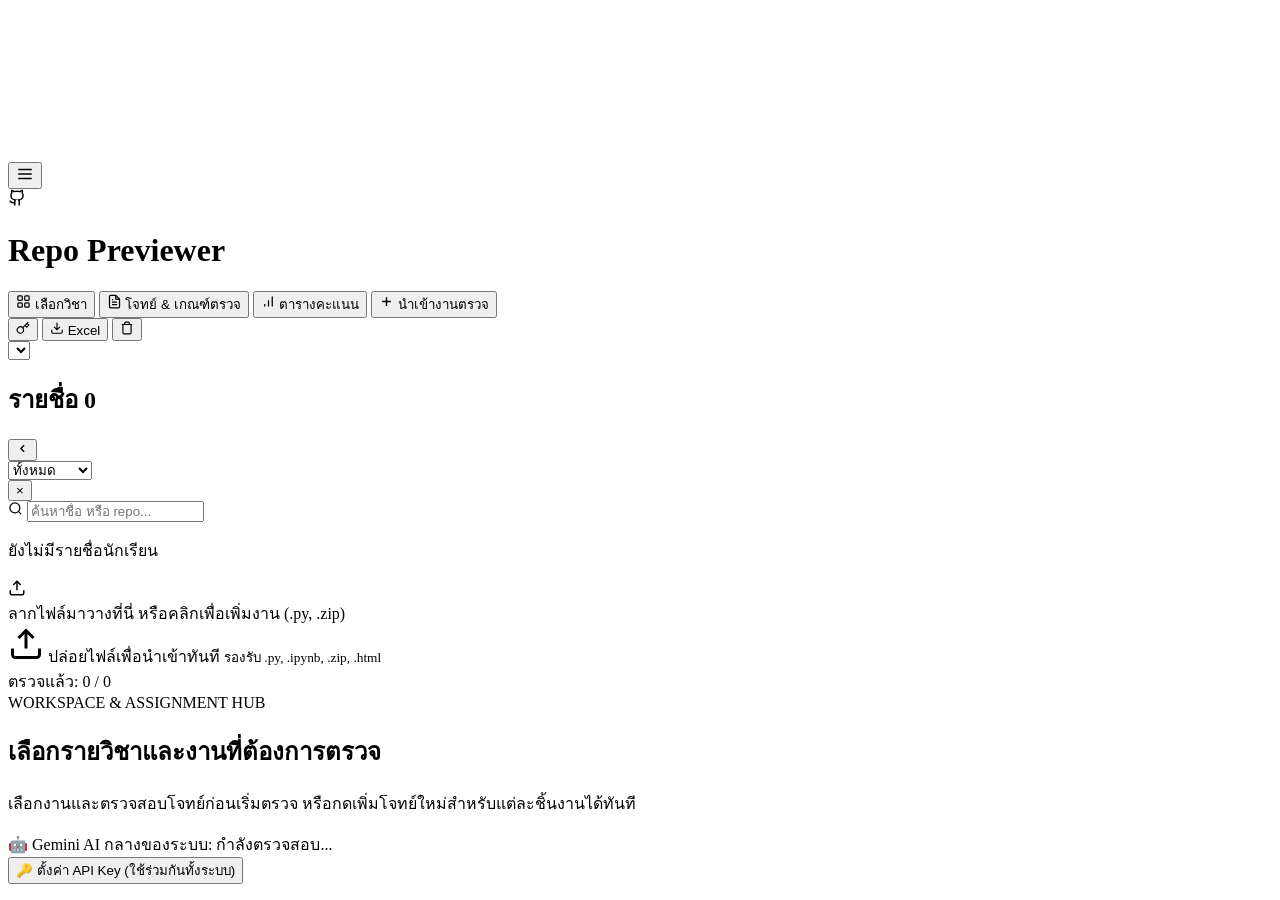
==== commit 316841d0: "Add dedicated Scores & Comments menu tab and true native Excel (.xlsx) export" ====
--- a/public/index.html
+++ b/public/index.html
@@ -12,7 +12,7 @@
   <link
     href="https://fonts.googleapis.com/css2?family=Plus+Jakarta+Sans:wght@400;500;600;700;800&family=Prompt:wght@300;400;500;600;700&family=JetBrains+Mono:wght@400;500;600&display=swap"
     rel="stylesheet">
-  <link rel="stylesheet" href="/static/app.css?v=20261120-confirm10">
+  <link rel="stylesheet" href="/static/app.css?v=20261120-scoresmenu16">
 </head>
 
 <body>
@@ -77,6 +77,15 @@
               <span>ตรวจ AI & ข้อสังเกต</span>
               <span id="inspectBadgeCount" class="tab-badge" style="display: none;">0</span>
             </button>
+            <button class="tab-btn" data-tab="scores" title="เมนูดูตารางคะแนนและคอมเมนต์ชี้แจงทั้งหมด (คีย์ลัด 4)">
+              <svg width="14" height="14" viewBox="0 0 24 24" fill="none" stroke="currentColor" stroke-width="2">
+                <path d="M12 20V10"></path>
+                <path d="M18 20V4"></path>
+                <path d="M6 20v-4"></path>
+              </svg>
+              <span>คะแนน & คอมเมนต์</span>
+              <span id="scoresBadgeCount" class="tab-badge scores-tab-badge" style="display: none;">0</span>
+            </button>
           </div>
 
           <div id="previewToolbar" class="tab-toolbar">
@@ -137,6 +146,16 @@
           <span>โจทย์ & เกณฑ์ตรวจ</span>
         </button>
 
+        <button id="btnOpenScoresMenu" class="btn btn-secondary btn-header-scores"
+          title="เปิดเมนูตารางสรุปคะแนนและคอมเมนต์ชี้แจงนักเรียนทั้งหมด พร้อมส่งออก Excel (.xlsx)">
+          <svg width="15" height="15" viewBox="0 0 24 24" fill="none" stroke="currentColor" stroke-width="2">
+            <path d="M12 20V10"></path>
+            <path d="M18 20V4"></path>
+            <path d="M6 20v-4"></path>
+          </svg>
+          <span>ตารางคะแนน</span>
+        </button>
+
         <button id="btnOpenInputModal" class="btn btn-primary"
           title="นำเข้าลิงก์ GitHub หรืออัปโหลดไฟล์งานนักเรียน (.py, .ipynb, .zip, .html)">
           <svg width="15" height="15" viewBox="0 0 24 24" fill="none" stroke="currentColor" stroke-width="2.2">
@@ -156,11 +175,11 @@
             <i id="headerAiKeyDot" class="header-ai-dot" aria-hidden="true"></i>
           </button>
           <span class="menu-group-divider"></span>
-          <button id="btnExportCsv" class="menu-group-btn" title="ส่งออกรายงานผลการตรวจและบันทึกเป็นไฟล์ CSV (Excel)">
+          <button id="btnExportCsv" class="menu-group-btn menu-btn-excel" title="ส่งออกตารางคะแนนและคอมเมนต์เป็นไฟล์ Excel (.xlsx) แบบไม่เพี้ยน">
             <svg width="14" height="14" viewBox="0 0 24 24" fill="none" stroke="currentColor" stroke-width="2">
               <path d="M21 15v4a2 2 0 0 1-2 2H5a2 2 0 0 1-2-2v-4M7 10l5 5 5-5M12 15V3"></path>
             </svg>
-            <span>CSV</span>
+            <span>Excel</span>
           </button>
           <span class="menu-group-divider"></span>
           <button id="btnClearAllCache" class="menu-group-btn menu-btn-danger"
@@ -545,6 +564,13 @@
               <!-- Dynamically populated -->
             </div>
           </div>
+
+          <!-- Tab 4: Dedicated Scores & Comments Menu Pane -->
+          <div id="tabScores" class="tab-pane">
+            <div class="scores-menu-container" id="scoresMenuContainer">
+              <!-- Dynamically populated -->
+            </div>
+          </div>
         </div>
       </main>
     </div>
@@ -807,12 +833,15 @@
             <span id="aiModalKeyStatusBadge" class="badge badge-subtle">กำลังตรวจสอบ...</span>
           </div>
           <p class="ai-key-desc">
-            เชื่อมต่อ Gemini Flash ฟรีครั้งเดียว ระบบจะจำและใช้คีย์นี้ตรวจโค้ดร่วมกันทุกวิชาและทุกงานโดยไม่ต้องใส่ซ้ำ
-            (หากไม่ตั้งค่า ระบบจะตรวจโครงสร้าง OOP ผ่าน AST แทน)
+            รองรับระบบสลับคีย์อัตโนมัติ (Multi-Key Failover) เมื่อคีย์ใดคีย์หนึ่งโควตาเต็ม ระบบจะสลับไปใช้คีย์สำรองถัดไปทันทีโดยไม่สะดุด
+            (สามารถใส่เพิ่มหลายคีย์โดยคั่นด้วยเครื่องหมายลูกน้ำ <code>,</code>)
           </p>
+          <div id="geminiKeyPoolList" style="display: flex; flex-direction: column; gap: 6px; margin-bottom: 12px; padding: 10px 12px; border-radius: 10px; background: rgba(15, 23, 42, 0.55); border: 1px solid rgba(56, 189, 248, 0.2);">
+            <!-- Populated dynamically with active API keys in rotation pool -->
+          </div>
           <div class="ai-key-input-row">
             <input type="password" id="geminiApiKeyInput" class="form-input ai-key-input"
-              placeholder="วาง Gemini API Key ที่นี่ (AIzaSy...)">
+              placeholder="วาง Gemini API Key เพิ่มเติม (คั่นด้วย , หากใส่หลายคีย์)">
             <button type="button" id="btnSaveGeminiKey" class="btn btn-primary btn-sm">
               <span>บันทึก & ทดสอบ</span>
             </button>
@@ -864,6 +893,36 @@
     </div>
   </div>
 
+  <!-- Class Score & Explanation Summary Modal (View all saved student scores & comments) -->
+  <div id="classScoreSummaryModal" class="modal-overlay modal-overlay-top" style="display: none;">
+    <div class="modal-card modal-content-lg" style="max-width: 980px;">
+      <div class="modal-header">
+        <div class="modal-header-icon-title">
+          <span class="modal-title-icon">📊</span>
+          <div>
+            <h3>สรุปคะแนนและคอมเมนต์ชี้แจงนักเรียนทั้งหมด</h3>
+            <span id="classSummaryCourseLabel" class="modal-course-sub">รายการคะแนนที่บันทึกไว้สำหรับชี้แจงนักเรียน</span>
+          </div>
+        </div>
+        <button id="btnCloseClassSummaryModal" class="btn-close">&times;</button>
+      </div>
+      <div class="modal-body" id="classSummaryModalBody" style="max-height: 70vh; overflow-y: auto;">
+        <!-- Populated dynamically -->
+      </div>
+      <div class="modal-footer" style="justify-content: space-between; flex-wrap: wrap; gap: 10px;">
+        <div style="display: flex; align-items: center; gap: 8px; flex-wrap: wrap;">
+          <button type="button" id="btnExportCsvFromSummary" class="btn btn-primary btn-sm btn-excel-solid">
+            📗 ส่งออกไฟล์ Excel (.xlsx ไม่เพี้ยน)
+          </button>
+          <button type="button" id="btnExportRawCsvFromSummary" class="btn btn-secondary btn-sm">
+            📄 ส่งออกไฟล์ CSV (UTF-8)
+          </button>
+        </div>
+        <button type="button" id="btnDoneClassSummaryModal" class="btn btn-secondary">ปิดหน้าต่าง</button>
+      </div>
+    </div>
+  </div>
+
 
   <!-- Global Window Drag-and-Drop Overlay -->
   <div id="windowDragOverlay" class="window-drag-overlay" style="display: none;">
@@ -893,7 +952,7 @@
   <!-- Toast Notification Container -->
   <div id="toastContainer" class="toast-container" aria-live="polite"></div>
 
-  <script src="/static/app.js?v=20261120-confirm10"></script>
+  <script src="/static/app.js?v=20261120-scoresmenu16"></script>
 </body>
 
 </html>
